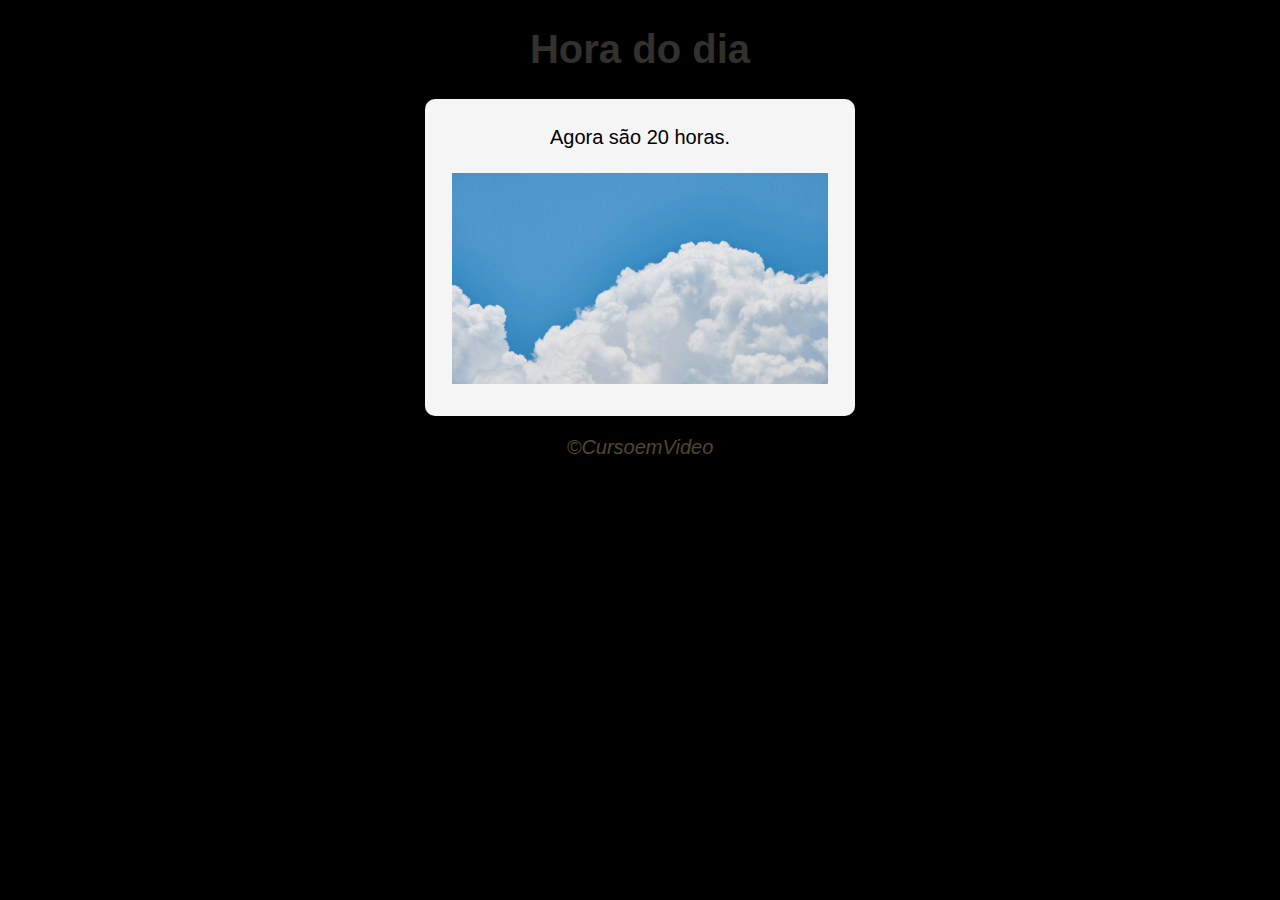
==== ex-001/ex-001/index.html @ ccd38c09 "foram adiconadas mais aulas, exe 001 verificar o porque não está trocando a imagem quando troca o ho" ====
<!DOCTYPE html>
<html lang="pt-br">
<head>
    <meta charset="UTF-8">
    <meta name="viewport" content="width=device-width, initial-scale=1.0">
    <link rel="stylesheet" href="style.css">
    <title>Hora do Dia</title>
</head>
<body onload="loading()">
    <header>
        <h1>Hora do dia</h1>
    </header>
    <section class="info">
        <div id="msg">
            
        </div>

        <div id="foto">
            <img src="fotomanha.jpg"
            id="imagem">
        </div>
    </section>
    <footer>
        <p>&copy;CursoemVideo</p>
    </footer>
    <script src="script.js"></script>
</body>
</html>
---- ex-001/ex-001/style.css ----
body{
    background-color: rgb(98, 118, 172);
    font: normal 15pt arial;
}

header{
    color: rgb(51, 49, 46);
    text-align: center;
}

section{
    background: whitesmoke;
    border-radius: 10px;
    padding: 15px;
    width: 400px;
    margin: auto;
    box-shadow: 5px 5px 5px rgba(0, 0, 0, 0.404);
    
}

div {
    text-align: center;
    padding: 12px;
}

img {
    max-width: 100%;
}

footer{
    color: rgb(85, 70, 44);
    text-align: center;
    font-style: italic;
}
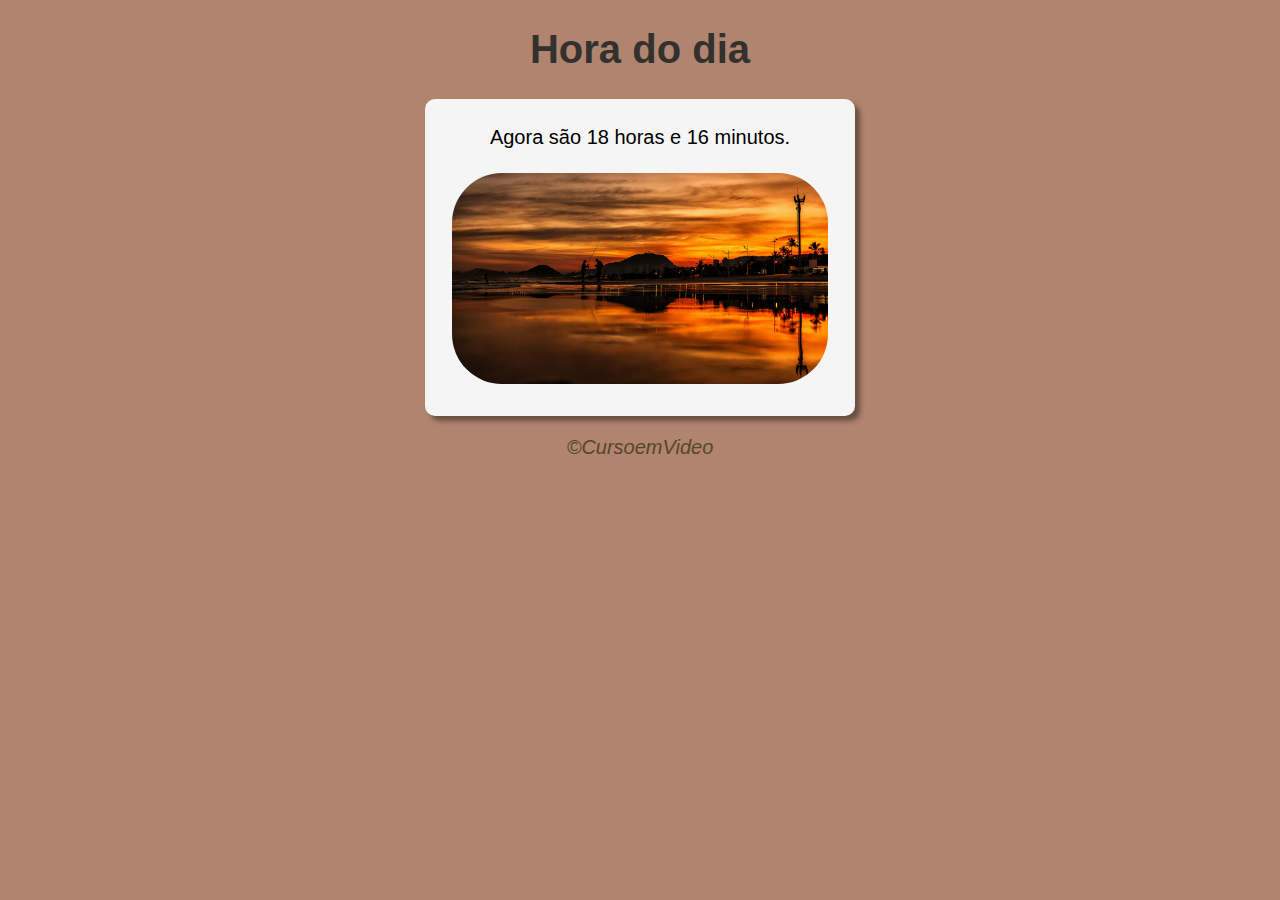
==== commit 2bfb1b5c: "Problema do ex001 resolvido, ideia de colocar uma api para alterarcar uma api para trocar os minutos" ====
--- a/ex-001/ex-001/index.html
+++ b/ex-001/ex-001/index.html
@@ -16,8 +16,7 @@
         </div>
 
         <div id="foto">
-            <img src="fotomanha.jpg"
-            id="imagem">
+            <img id="imagem" src="fotomanha.jpg" alt="foto do dia">
         </div>
     </section>
     <footer>
--- a/ex-001/ex-001/style.css
+++ b/ex-001/ex-001/style.css
@@ -25,6 +25,7 @@
 
 img {
     max-width: 100%;
+    border-radius: 50px;
 }
 
 footer{
